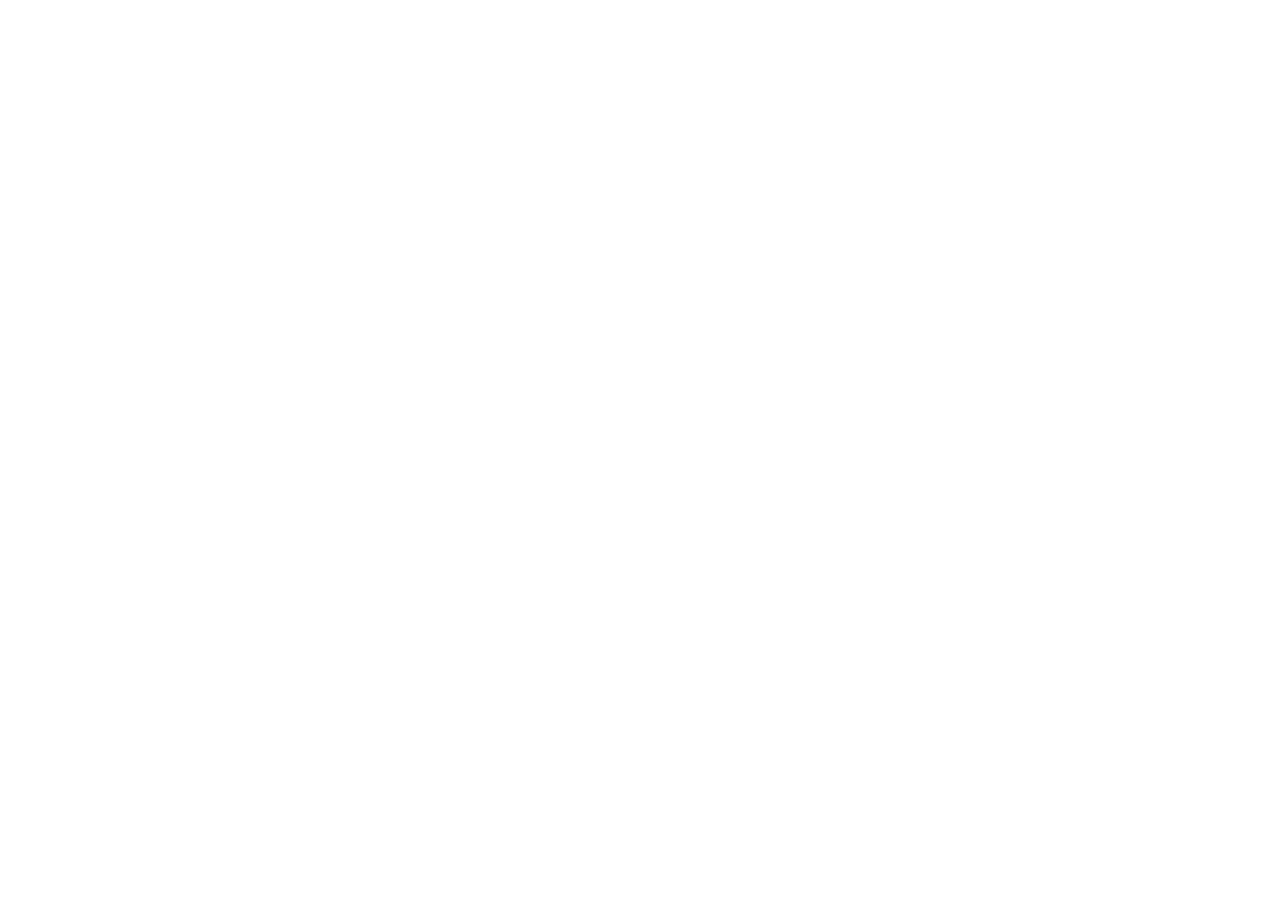
==== src/main/webapp/WEB-INF/view/templates/allShiftAllocations.html @ 41f8b9cb "Adding thymeleaf" ====
<!DOCTYPE html>
<html xmlns:th="http://www.w3.org/1999/xhtml">
<head>

<object th:include="fragments/bootstrapHead :: bootstrapHead" th:remove="tag" />
<link rel="stylesheet" href="/resources/statics/css/list.css" />

</head>
<body>
<div class="shiftAllocation_list">
	<div th:replace="fragments/navBar :: header"></div>
	
</div>
</body>
</html>
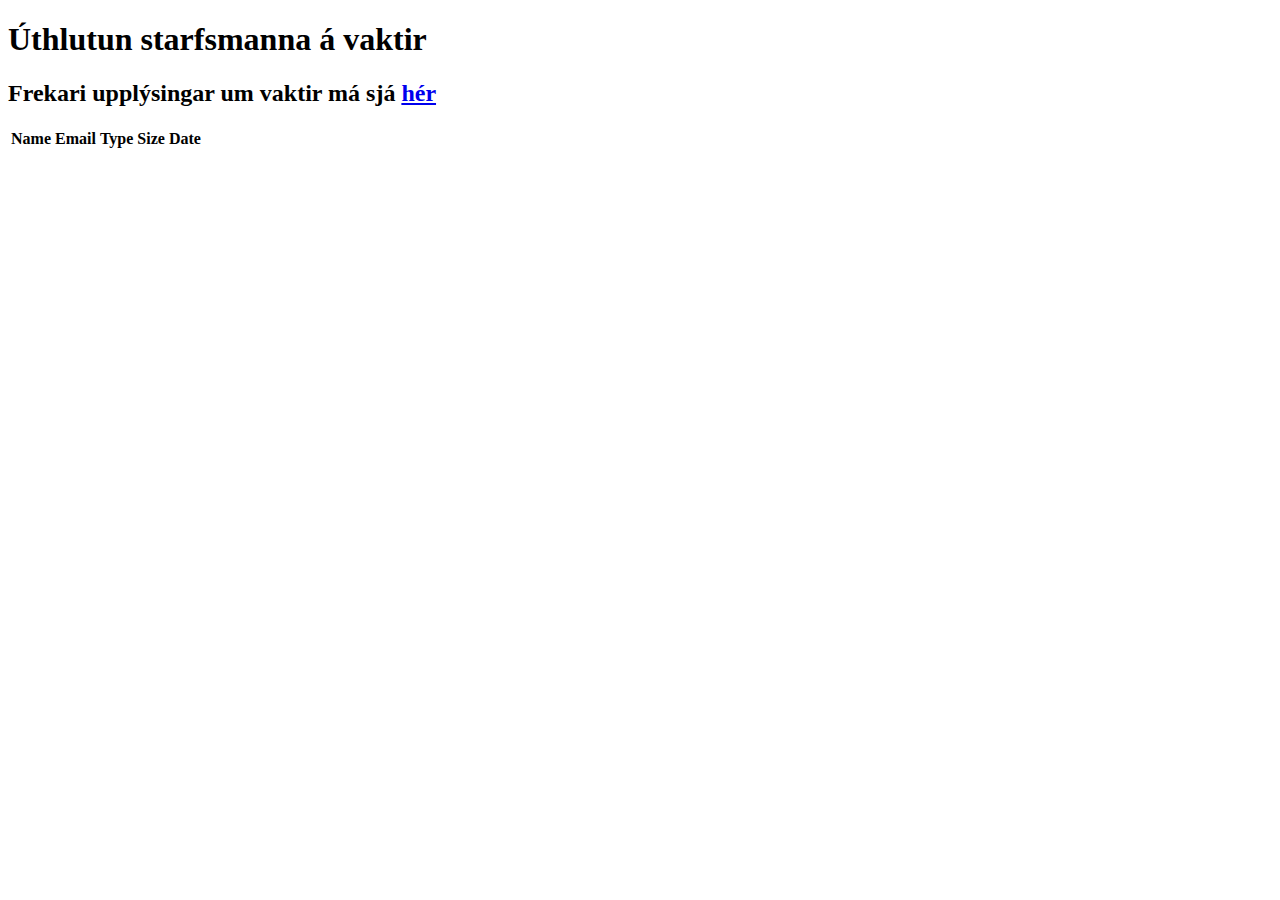
==== commit 3df3c623: "Page with employees on each shift" ====
--- a/src/main/webapp/WEB-INF/view/templates/allShiftAllocations.html
+++ b/src/main/webapp/WEB-INF/view/templates/allShiftAllocations.html
@@ -2,14 +2,43 @@
 <html xmlns:th="http://www.w3.org/1999/xhtml">
 <head>
 
-<object th:include="fragments/bootstrapHead :: bootstrapHead" th:remove="tag" />
+<object th:include="fragments/bootstrapHead :: bootstrapHead"
+	th:remove="tag" />
 <link rel="stylesheet" href="/resources/statics/css/list.css" />
 
 </head>
 <body>
-<div class="shiftAllocation_list">
-	<div th:replace="fragments/navBar :: header"></div>
-	
-</div>
+	<div class="shiftAllocation_list">
+		<div th:replace="fragments/navBar :: header(allShiftAllocations)"></div>
+		<h1 class="list_title">Úthlutun starfsmanna á vaktir</h1>
+		<h2 class="list_subTitle">Frekari upplýsingar um vaktir má sjá <a href="#" th:href="@{/shiftList}">hér</a></h2>
+
+<div th:each="empEachShift: ${empEachShiftList}">
+<h3 class="list_shiftInfo" th:text ="${empEachShift.shift.title + ' þann ' + empEachShift.shift.date}"></h3>
+		<table class="table" >
+			<thead class="list_thead">
+				<tr>
+					<th class="list_th"><i class="fa fa-user"></i> Name</th>
+					<th class="list_th"><i class="fa fa-envelope"></i>Email</th>
+					<th class="list_th"><i class="fa fa-briefcase"></i>Type</th>
+					<th class="list_th"><i class="fa fa-pencil"></i>Size</th>
+					<th class="list_th"><i class="fa fa-calendar"></i>Date</th>
+				</tr>
+			</thead>
+			<tbody>
+				<tr th:each="employee: ${empEachShift.employees}">
+					<td class="list_td" th:text="${employee.name}" />
+					<td class="list_td" th:text="${employee.email}" />
+					<td class="list_td" th:text="${employee.type}" />
+					<td class="list_td" th:text="${employee.size}" />
+					<td class="list_td" th:text="${employee.date}" />
+				</tr>
+			</tbody>
+		</table>
+		</div>
+
+
+
+	</div>
 </body>
 </html>
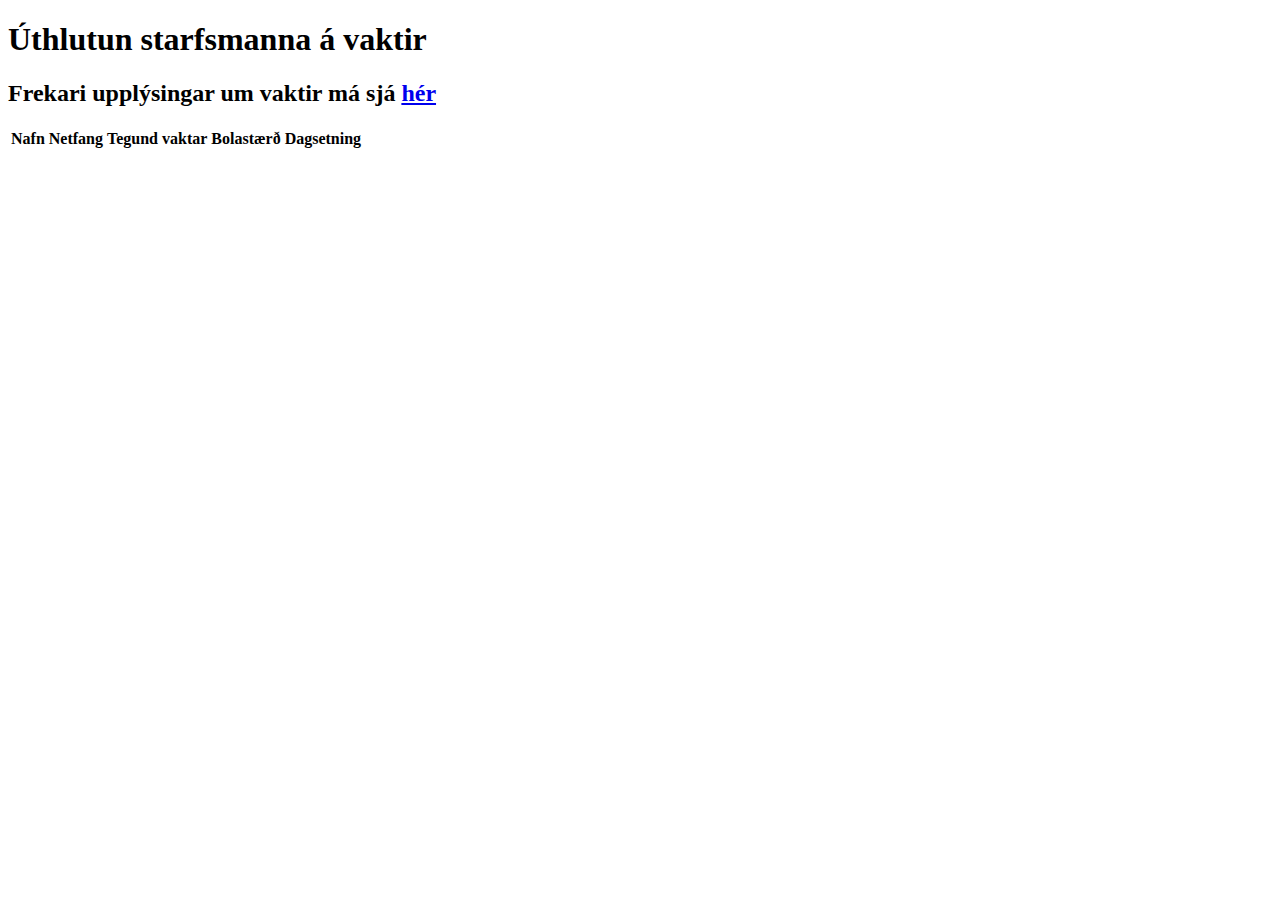
==== commit d0f3c98c: "baetti vid pöntunarlista fyrir boli" ====
--- a/src/main/webapp/WEB-INF/view/templates/allShiftAllocations.html
+++ b/src/main/webapp/WEB-INF/view/templates/allShiftAllocations.html
@@ -18,11 +18,11 @@
 		<table class="table" >
 			<thead class="list_thead">
 				<tr>
-					<th class="list_th"><i class="fa fa-user"></i> Name</th>
-					<th class="list_th"><i class="fa fa-envelope"></i>Email</th>
-					<th class="list_th"><i class="fa fa-briefcase"></i>Type</th>
-					<th class="list_th"><i class="fa fa-pencil"></i>Size</th>
-					<th class="list_th"><i class="fa fa-calendar"></i>Date</th>
+					<th class="list_th"><i class="fa fa-user"></i> Nafn</th>
+					<th class="list_th"><i class="fa fa-envelope"></i>Netfang</th>
+					<th class="list_th"><i class="fa fa-briefcase"></i>Tegund vaktar</th>
+					<th class="list_th"><i class="fa fa-pencil"></i>Bolastærð</th>
+					<th class="list_th"><i class="fa fa-calendar"></i>Dagsetning</th>
 				</tr>
 			</thead>
 			<tbody>
